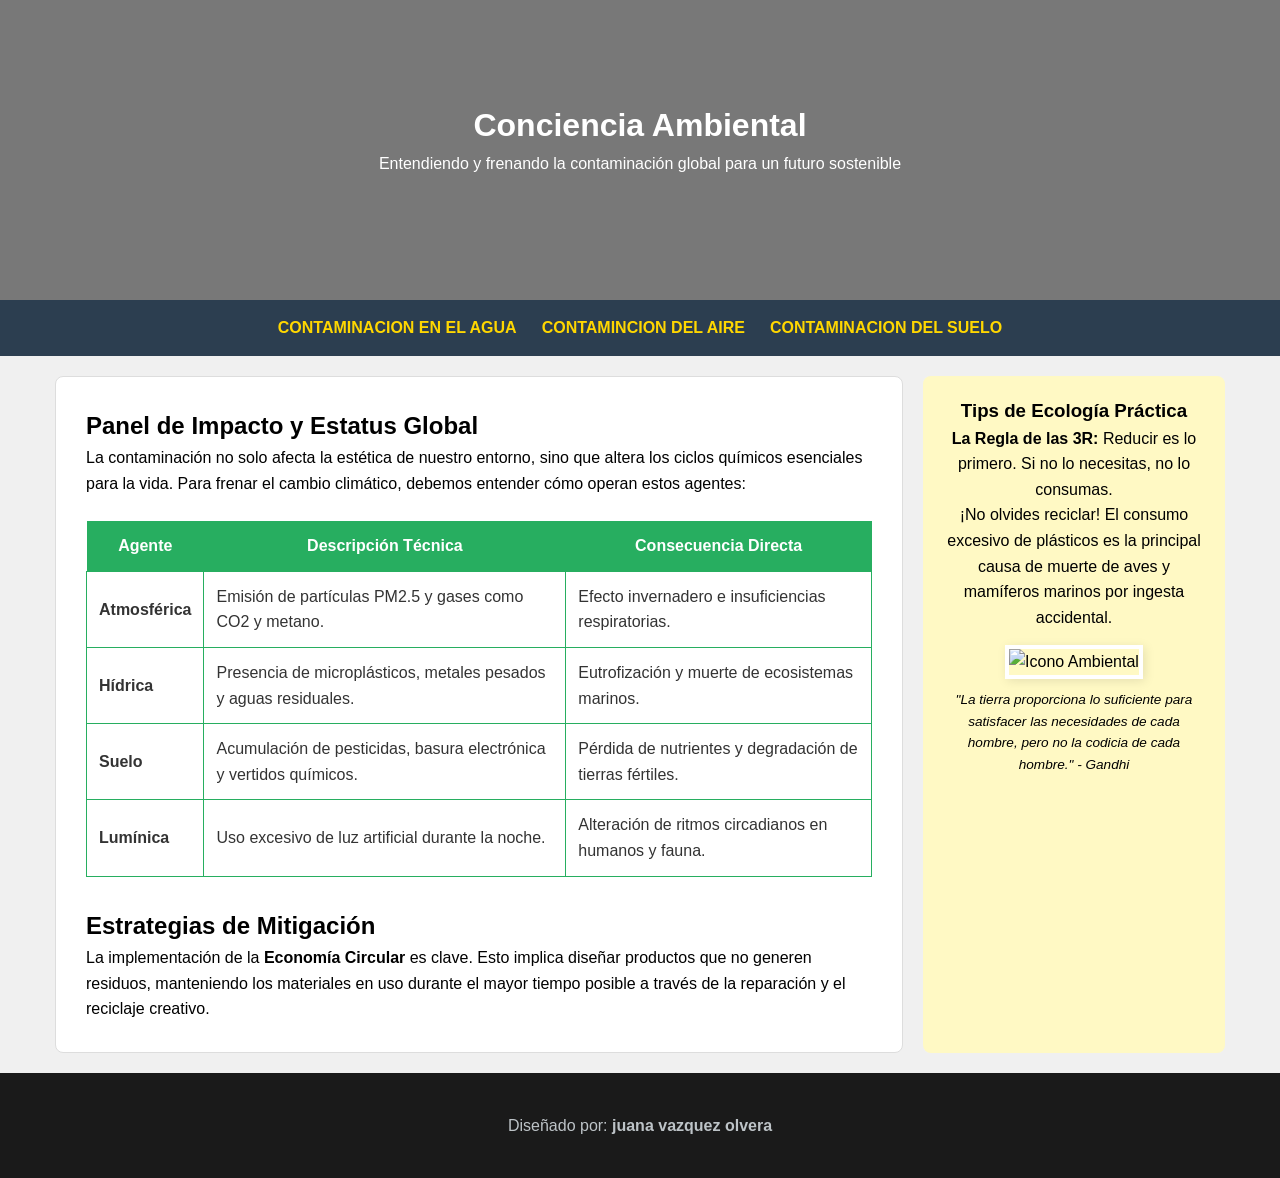
==== index.html @ cfe96363 "Rename juaindex.html to index.html" ====
<!DOCTYPE html>
<html lang="es">
<head>
    <meta charset="UTF-8">
    <meta name="author" content="juana vazquez">
    <meta name="keywords" content="contaminación, medio ambiente, ecología, agentes contaminantes, cambio climático">
    <meta name="viewport" content="width=device-width, initial-scale=1.0">
    <title>Guía Ambiental: Impacto de la Contaminación</title>
    <link rel="stylesheet" href="vazquez.css">
</head>
<body>

    <header>
        <h1>Conciencia Ambiental</h1>
        <p>Entendiendo y frenando la contaminación global para un futuro sostenible</p>
    </header>

    <nav>
        <ul>
            <li><a href="https://www.fundacionaquae.org/agua-y-contaminacion/">contaminacion en el agua</a></li>
            <li><a href="https://www.fundacionaquae.org/wiki/causas-y-tipos-de-la-contaminacion-del-aire/">Contamincion del aire </a></li>
            <li><a href="https://www.iberdrola.com/sostenibilidad/contaminacion-del-suelo-causas-efectos-soluciones">contaminacion del suelo</a></li>
        
        </ul>
    </nav>

    <div class="main-layout">
        <section id="estadisticas">
            <h2>Panel de Impacto y Estatus Global</h2>
            <p>La contaminación no solo afecta la estética de nuestro entorno, sino que altera los ciclos químicos esenciales para la vida. Para frenar el cambio climático, debemos entender cómo operan estos agentes:</p>
            
            <table>
                <thead>
                    <tr>
                        <th>Agente</th>
                        <th>Descripción Técnica</th>
                        <th>Consecuencia Directa</th>
                    </tr>
                </thead>
                <tbody>
                    <tr>
                        <td><strong>Atmosférica</strong></td>
                        <td>Emisión de partículas PM2.5 y gases como CO2 y metano.</td>
                        <td>Efecto invernadero e insuficiencias respiratorias.</td>
                    </tr>
                    <tr>
                        <td><strong>Hídrica</strong></td>
                        <td>Presencia de microplásticos, metales pesados y aguas residuales.</td>
                        <td>Eutrofización y muerte de ecosistemas marinos.</td>
                    </tr>
                    <tr>
                        <td><strong>Suelo</strong></td>
                        <td>Acumulación de pesticidas, basura electrónica y vertidos químicos.</td>
                        <td>Pérdida de nutrientes y degradación de tierras fértiles.</td>
                    </tr>
                    <tr>
                        <td><strong>Lumínica</strong></td>
                        <td>Uso excesivo de luz artificial durante la noche.</td>
                        <td>Alteración de ritmos circadianos en humanos y fauna.</td>
                    </tr>
                </tbody>
            </table>

            <div id="soluciones" style="margin-top: 30px;">
                <h2>Estrategias de Mitigación</h2>
                <p>La implementación de la <strong>Economía Circular</strong> es clave. Esto implica diseñar productos que no generen residuos, manteniendo los materiales en uso durante el mayor tiempo posible a través de la reparación y el reciclaje creativo.</p>
            </div>
        </section>

        <aside id="consejos">
            <h3>Tips de Ecología Práctica</h3>
            <p><strong>La Regla de las 3R:</strong> Reducir es lo primero. Si no lo necesitas, no lo consumas.</p>
            <p>¡No olvides reciclar! El consumo excesivo de plásticos es la principal causa de muerte de aves y mamíferos marinos por ingesta accidental.</p>
            <img src="https://i.pinimg.com/736x/8e/cb/e8/8ecbe843aa0ac3fa5897972f10ddb407.jpg" alt="Icono Ambiental" class="img-aside">
            <p style="font-size: 0.85em; margin-top: 10px;"><em>"La tierra proporciona lo suficiente para satisfacer las necesidades de cada hombre, pero no la codicia de cada hombre." - Gandhi</em></p>
        </aside>
    </div>

    <footer id="contacto">
        <p>Diseñado por: <strong>juana vazquez olvera</strong></p>
        
    </footer>

</body>
</html>
---- vazquez.css ----
/* 1. Formato General y Modelo de Caja */
* {
    margin: 0;
    padding: 0;
    box-sizing: border-box; /* Modelo de Caja aplicado */
    font-family: 'Helvetica', sans-serif;
}

body {
    background-color: #f0f0f0;
    line-height: 1.6;
}

/* 2. Header con Imagen de Fondo */
header {
    background-image: linear-gradient(rgba(0,0,0,0.5), rgba(0,0,0,0.5)), url('https://encrypted-tbn0.gstatic.com/images?q=tbn:ANd9GcQvFoiWDFGsjbksxCgb8r7vUiGNmcmRwYH1Pg&s');
    background-size: cover;
    background-position: center;
    height: 300px;
    text-align: center;
    color: #fff;
    padding-top: 100px;
}

/* 3. Nav con Imagen de Fondo (Textura) */
nav {
    background-image: url('https://definicion.de/wp-content/uploads/2010/03/textura-1.jpg');
    background-color: #2c3e50;
    padding: 15px;
}

nav ul {
    list-style: none;
    display: flex;
    justify-content: center;
    gap: 25px;
}

nav ul li a {
    color: #ffd700;
    text-decoration: none;
    font-weight: bold;
    text-transform: uppercase;
}

/* Layout Principal con Flexbox */
.main-layout {
    display: flex;
    max-width: 1200px;
    margin: 20px auto;
    gap: 20px;
    padding: 0 15px;
}

/* 4. Section con Imagen de Fondo (Textura Clara) */
section {
    flex: 3;
    padding: 30px;
    background-image: url('https://www.transparenttextures.com/patterns/white-diamond.png');
    background-color: #ffffff;
    border: 1px solid #ddd;
    border-radius: 8px;
}

/* 5. Aside con Imagen de Fondo (Textura Ladrillo) */
aside {
    flex: 1;
    padding: 20px;
    background-image: url('https://thumbs.dreamstime.com/b/la-textura-blanca-de-pared-modelo-abstracto-agita-el-fondo-moderno-geom%C3%A9trico-ondulado-capa-coincidencia-99647581.jpg');
    background-color: #fff9c4;
    border-radius: 8px;
    text-align: center;
}

/* 6. Footer con Imagen de Fondo (Textura Oscura) */
footer {
    background-image: url('https://www.transparenttextures.com/patterns/dark-matter.png');
    background-color: #1a1a1a;
    color: #bdc3c7;
    text-align: center;
    padding: 40px 20px;
    margin-top: 20px;
}

/* Estilos de Tabla e Imágenes (siguiendo tus capturas) */
table {
    width: 100%;
    border-collapse: collapse;
    margin-top: 25px;
    background-color: rgba(255, 255, 255, 0.8);
}

th {
    background-color: #27ae60;
    color: white;
    padding: 12px;
}

td {
    border: 1px solid #27ae60;
    padding: 12px;
    color: #333;
}

.img-aside {
    width: 100%;
    height: auto;
    border: 4px solid #fff;
    margin-top: 15px;
    box-shadow: 2px 2px 10px rgba(0,0,0,0.1);
}
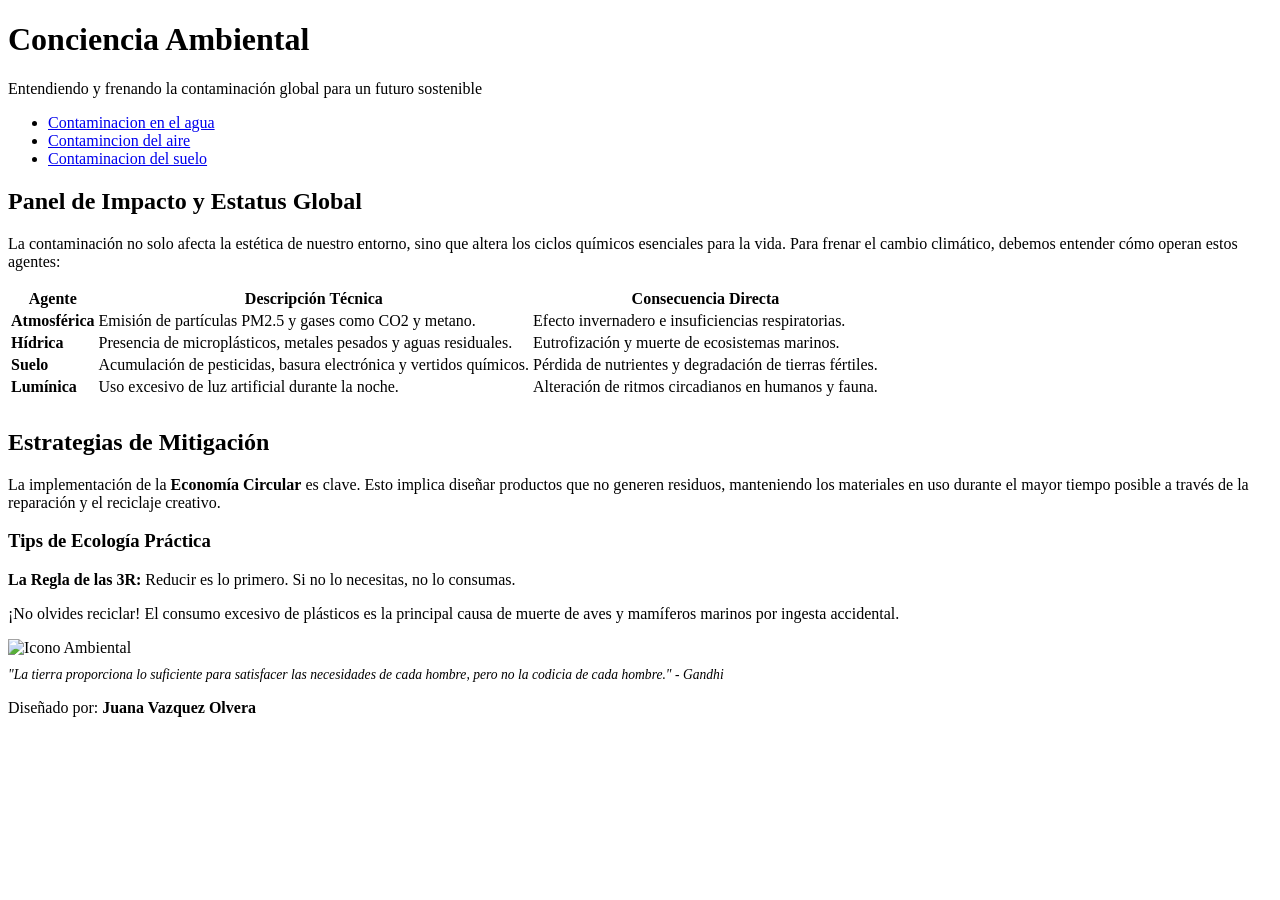
==== commit 656cd3b1: "Update index.html" ====
--- a/index.html
+++ b/index.html
@@ -2,11 +2,11 @@
 <html lang="es">
 <head>
     <meta charset="UTF-8">
-    <meta name="author" content="juana vazquez">
-    <meta name="keywords" content="contaminación, medio ambiente, ecología, agentes contaminantes, cambio climático">
+    <meta name="author" content="Juana Vazquez">
+    <meta name="keywords" content="Contaminación, medio ambiente, ecología, agentes contaminantes, cambio climático">
     <meta name="viewport" content="width=device-width, initial-scale=1.0">
     <title>Guía Ambiental: Impacto de la Contaminación</title>
-    <link rel="stylesheet" href="vazquez.css">
+    <link rel="stylesheet" href="Vazquez.css">
 </head>
 <body>
 
@@ -17,9 +17,9 @@
 
     <nav>
         <ul>
-            <li><a href="https://www.fundacionaquae.org/agua-y-contaminacion/">contaminacion en el agua</a></li>
+            <li><a href="https://www.fundacionaquae.org/agua-y-contaminacion/">Contaminacion en el agua</a></li>
             <li><a href="https://www.fundacionaquae.org/wiki/causas-y-tipos-de-la-contaminacion-del-aire/">Contamincion del aire </a></li>
-            <li><a href="https://www.iberdrola.com/sostenibilidad/contaminacion-del-suelo-causas-efectos-soluciones">contaminacion del suelo</a></li>
+            <li><a href="https://www.iberdrola.com/sostenibilidad/contaminacion-del-suelo-causas-efectos-soluciones">Contaminacion del suelo</a></li>
         
         </ul>
     </nav>
@@ -77,7 +77,7 @@
     </div>
 
     <footer id="contacto">
-        <p>Diseñado por: <strong>juana vazquez olvera</strong></p>
+        <p>Diseñado por: <strong>Juana Vazquez Olvera</strong></p>
         
     </footer>
 
